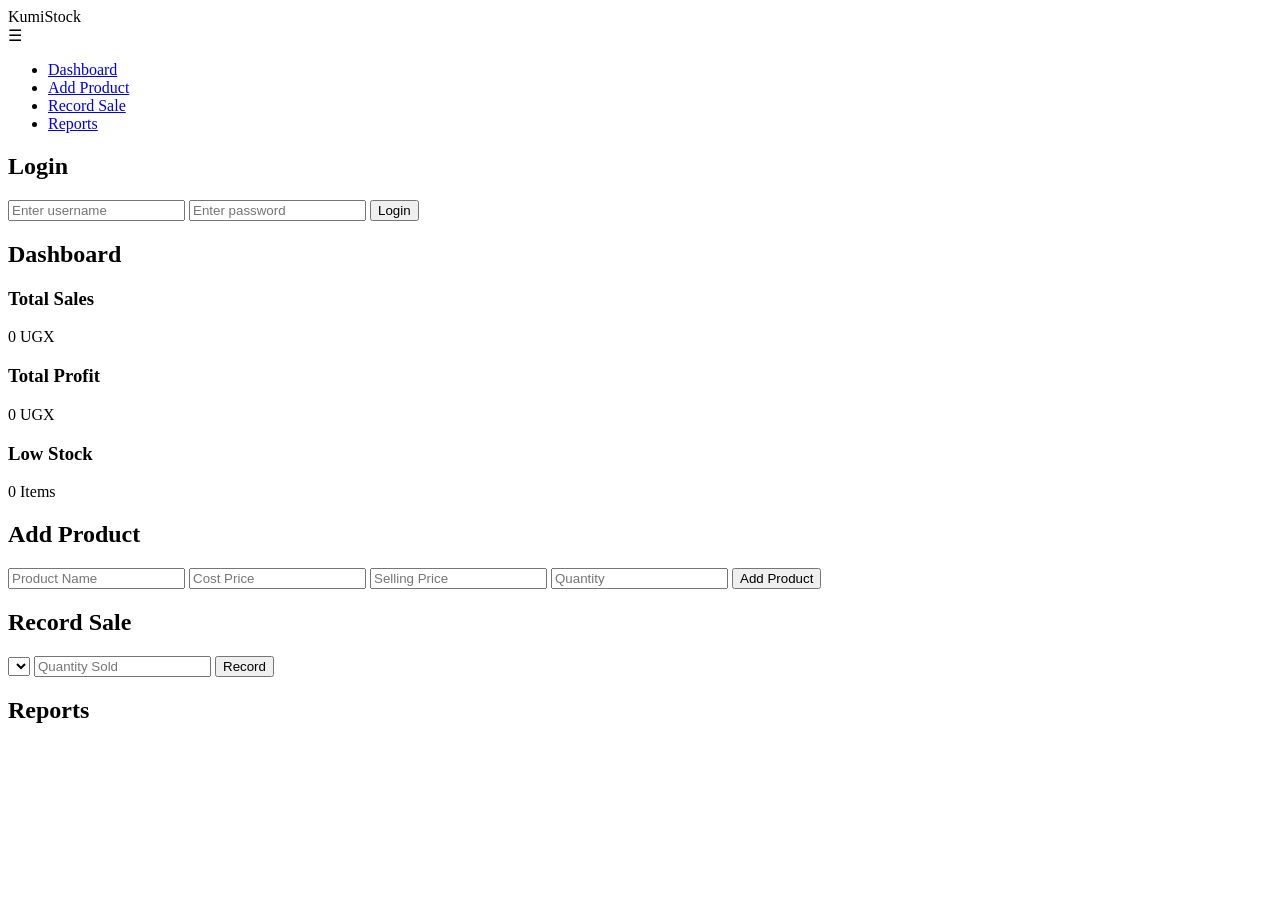
==== index.html @ 8ca5ca2d "first commit" ====
<!DOCTYPE html>
<html lang="en">
<head>
  <meta charset="UTF-8" />
  <meta name="viewport" content="width=device-width, initial-scale=1.0" />
  <title>KumiStock - Smart Inventory Tracker</title>
  <link rel="stylesheet" href="styles.css" />
</head>
<body>
  <nav class="navbar">
    <div class="logo">KumiStock</div>
    <div class="menu-toggle" id="menu-toggle">&#9776;</div>
    <ul class="nav-links" id="nav-links">
      <li><a href="#dashboard">Dashboard</a></li>
      <li><a href="#add-product">Add Product</a></li>
      <li><a href="#record-sale">Record Sale</a></li>
      <li><a href="#reports">Reports</a></li>
    </ul>
  </nav>

  <section id="login" class="page active">
    <h2>Login</h2>
    <input type="text" id="username" placeholder="Enter username" />
    <input type="password" id="password" placeholder="Enter password" />
    <button onclick="login()">Login</button>
  </section>

  <section id="dashboard" class="page">
    <h2>Dashboard</h2>
    <div class="card"><h3>Total Sales</h3><p id="total-sales">0 UGX</p></div>
    <div class="card"><h3>Total Profit</h3><p id="total-profit">0 UGX</p></div>
    <div class="card"><h3>Low Stock</h3><p id="low-stock">0 Items</p></div>
  </section>

  <section id="add-product" class="page">
    <h2>Add Product</h2>
    <input type="text" id="product-name" placeholder="Product Name" />
    <input type="number" id="cost-price" placeholder="Cost Price" />
    <input type="number" id="selling-price" placeholder="Selling Price" />
    <input type="number" id="quantity" placeholder="Quantity" />
    <button onclick="addProduct()">Add Product</button>
  </section>

  <section id="record-sale" class="page">
    <h2>Record Sale</h2>
    <select id="product-select"></select>
    <input type="number" id="quantity-sold" placeholder="Quantity Sold" />
    <button onclick="recordSale()">Record</button>
  </section>

  <section id="reports" class="page">
    <h2>Reports</h2>
    <div id="report-output"></div>
  </section>

  <script src="app.js"></script>
</body>
</html>
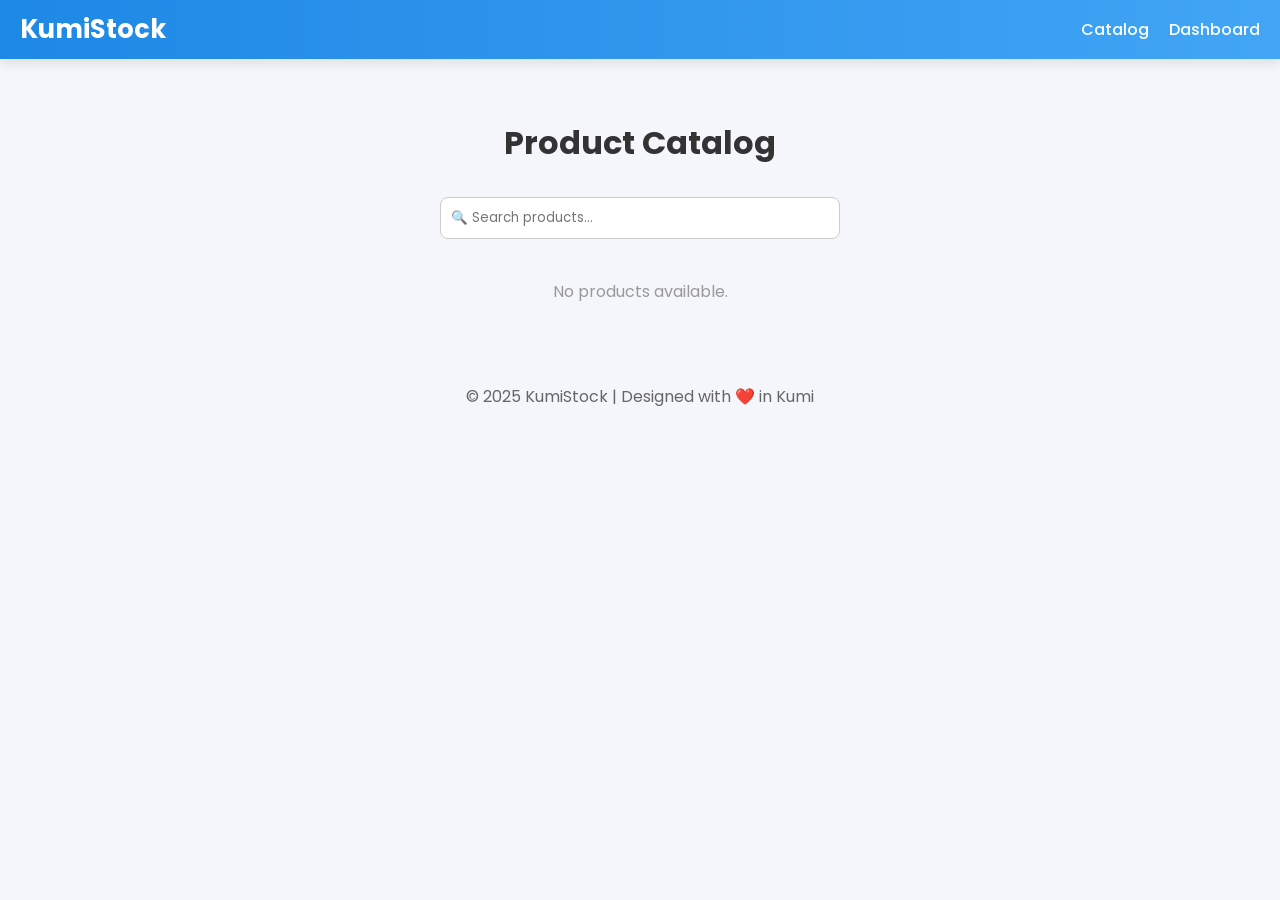
==== commit f7ec712a: "added" ====
--- a/index.html
+++ b/index.html
@@ -1,58 +1,156 @@
 <!DOCTYPE html>
 <html lang="en">
+
 <head>
-  <meta charset="UTF-8" />
-  <meta name="viewport" content="width=device-width, initial-scale=1.0" />
-  <title>KumiStock - Smart Inventory Tracker</title>
-  <link rel="stylesheet" href="styles.css" />
+    <meta charset="UTF-8">
+    <meta name="viewport" content="width=device-width, initial-scale=1.0">
+    <title>KumiStock - Product Catalog</title>
+    <link rel="stylesheet" href="KumiStock/styles.css">
+    <link rel="icon" href="images/logo.png">
+    <style>
+        .product-cards {
+            display: flex;
+            flex-wrap: wrap;
+            gap: 20px;
+            justify-content: center;
+            margin-top: 20px;
+        }
+
+        .product-card {
+            background: white;
+            width: 220px;
+            border-radius: 15px;
+            box-shadow: 0 4px 15px rgba(0, 0, 0, 0.1);
+            padding: 15px;
+            text-align: center;
+            transition: transform 0.3s, box-shadow 0.3s;
+        }
+
+        .product-card:hover {
+            transform: translateY(-5px);
+            box-shadow: 0 8px 20px rgba(0, 0, 0, 0.2);
+        }
+
+        .product-card img {
+            width: 100%;
+            height: 150px;
+            object-fit: cover;
+            border-radius: 10px;
+            margin-bottom: 10px;
+        }
+
+        .product-card h3 {
+            margin: 10px 0 5px 0;
+        }
+
+        .btn-contact {
+            display: inline-block;
+            margin-top: 10px;
+            padding: 10px 15px;
+            background: linear-gradient(90deg, #1e88e5, #42a5f5);
+            color: white;
+            text-decoration: none;
+            border-radius: 8px;
+            font-weight: bold;
+            transition: 0.3s;
+        }
+
+        .btn-contact:hover {
+            background: linear-gradient(90deg, #1565c0, #1976d2);
+            transform: translateY(-2px);
+        }
+
+        /* Search bar styling */
+        #catalog-search {
+            padding: 10px;
+            width: 100%;
+            max-width: 400px;
+            margin: 0 auto 20px auto;
+            border-radius: 8px;
+            border: 1px solid #ccc;
+            display: block;
+        }
+    </style>
 </head>
+
 <body>
-  <nav class="navbar">
-    <div class="logo">KumiStock</div>
-    <div class="menu-toggle" id="menu-toggle">&#9776;</div>
-    <ul class="nav-links" id="nav-links">
-      <li><a href="#dashboard">Dashboard</a></li>
-      <li><a href="#add-product">Add Product</a></li>
-      <li><a href="#record-sale">Record Sale</a></li>
-      <li><a href="#reports">Reports</a></li>
-    </ul>
-  </nav>
 
-  <section id="login" class="page active">
-    <h2>Login</h2>
-    <input type="text" id="username" placeholder="Enter username" />
-    <input type="password" id="password" placeholder="Enter password" />
-    <button onclick="login()">Login</button>
-  </section>
+    <!-- ===== NAVBAR ===== -->
+    <nav class="navbar">
+        <div class="logo">KumiStock</div>
+        <ul class="nav-links">
+            <li><a href="index.html" class="active">Catalog</a></li>
+            <li><a href="dashboard.html">Dashboard</a></li>
+        </ul>
+        <div class="hamburger"><span></span><span></span><span></span></div>
+    </nav>
 
-  <section id="dashboard" class="page">
-    <h2>Dashboard</h2>
-    <div class="card"><h3>Total Sales</h3><p id="total-sales">0 UGX</p></div>
-    <div class="card"><h3>Total Profit</h3><p id="total-profit">0 UGX</p></div>
-    <div class="card"><h3>Low Stock</h3><p id="low-stock">0 Items</p></div>
-  </section>
+    <!-- ===== CONTAINER ===== -->
+    <div class="container">
+        <h1>Product Catalog</h1>
 
-  <section id="add-product" class="page">
-    <h2>Add Product</h2>
-    <input type="text" id="product-name" placeholder="Product Name" />
-    <input type="number" id="cost-price" placeholder="Cost Price" />
-    <input type="number" id="selling-price" placeholder="Selling Price" />
-    <input type="number" id="quantity" placeholder="Quantity" />
-    <button onclick="addProduct()">Add Product</button>
-  </section>
+        <!-- ===== SEARCH BAR ===== -->
+        <input type="text" id="catalog-search" placeholder="🔍 Search products...">
 
-  <section id="record-sale" class="page">
-    <h2>Record Sale</h2>
-    <select id="product-select"></select>
-    <input type="number" id="quantity-sold" placeholder="Quantity Sold" />
-    <button onclick="recordSale()">Record</button>
-  </section>
+        <!-- ===== PRODUCT CARDS ===== -->
+        <div class="product-cards" id="product-cards"></div>
+    </div>
 
-  <section id="reports" class="page">
-    <h2>Reports</h2>
-    <div id="report-output"></div>
-  </section>
+    <!-- ===== FOOTER ===== -->
+    <footer style="text-align:center; padding:20px; color:#666;">
+        © 2025 KumiStock | Designed with ❤️ in Kumi
+    </footer>
 
-  <script src="app.js"></script>
+    <!-- ===== SCRIPT ===== -->
+    <script src="js/app.js"></script>
+    <script>
+        const productCards = document.getElementById('product-cards');
+        const searchInput = document.getElementById('catalog-search');
+
+        // Load products from localStorage
+        let products = JSON.parse(localStorage.getItem('products')) || [];
+
+        function displayProducts(productsArray) {
+            productCards.innerHTML = '';
+
+            if (productsArray.length === 0) {
+                productCards.innerHTML = "<p style='text-align:center; color:#999;'>No products available.</p>";
+                return;
+            }
+
+            productsArray.forEach((p) => {
+                const card = document.createElement('div');
+                card.className = 'product-card';
+                card.innerHTML = `
+                    <img src="${p.image || 'images/placeholder.png'}" alt="${p.name}">
+                    <h3>${p.name}</h3>
+                    <p><strong>Supplier:</strong> ${p.supplier || "Unknown"}</p>
+                    <p><strong>Price:</strong> UGX ${p.price}</p>
+                    <p><strong>Available Qty:</strong> ${p.qty}</p>
+                    <a href="https://wa.me/256XXXXXXXXX?text=Hello,%20I%20am%20interested%20in%20${encodeURIComponent(p.name)}" 
+                       target="_blank" class="btn-contact">Contact Owner</a>
+                `;
+                productCards.appendChild(card);
+            });
+        }
+
+        displayProducts(products);
+
+        // ===== SEARCH FUNCTIONALITY =====
+        searchInput.addEventListener('input', function () {
+            const query = this.value.toLowerCase();
+            const filtered = products.filter(p => p.name.toLowerCase().includes(query));
+            displayProducts(filtered);
+        });
+
+        // ===== HAMBURGER MENU =====
+        const hamburger = document.querySelector(".hamburger");
+        const navLinks = document.querySelector(".nav-links");
+        hamburger.addEventListener("click", () => {
+            navLinks.classList.toggle("show");
+        });
+    </script>
+
 </body>
-</html>
+
+</html>
--- a/KumiStock/styles.css
+++ b/KumiStock/styles.css
@@ -0,0 +1,312 @@
+/* === Google Font === */
+@import url("https://fonts.googleapis.com/css2?family=Poppins:wght@400;500;600;700&display=swap");
+
+/* === Global Reset === */
+* {
+  margin: 0;
+  padding: 0;
+  box-sizing: border-box;
+}
+
+body {
+  font-family: "Poppins", sans-serif;
+  background: #f4f6fb;
+  color: #333;
+}
+
+/* === Navbar === */
+.navbar {
+  position: sticky;
+  top: 0;
+  display: flex;
+  justify-content: space-between;
+  align-items: center;
+  background: linear-gradient(90deg, #1e88e5, #42a5f5);
+  padding: 10px 20px;
+  z-index: 100;
+  box-shadow: 0 4px 10px rgba(0, 0, 0, 0.1);
+}
+
+.navbar .logo {
+  font-size: 1.6em;
+  font-weight: bold;
+  color: white;
+}
+
+.navbar .nav-links {
+  list-style: none;
+  display: flex;
+  gap: 20px;
+}
+
+.navbar .nav-links li a {
+  color: white;
+  text-decoration: none;
+  font-weight: 500;
+  transition: color 0.3s;
+}
+
+.navbar .nav-links li a:hover {
+  color: #ffeb3b;
+}
+
+.navbar .logout {
+  color: white;
+  font-weight: bold;
+}
+
+.navbar .logout:hover {
+  color: #ffeb3b;
+}
+
+.hamburger {
+  display: none;
+  flex-direction: column;
+  cursor: pointer;
+  gap: 4px;
+}
+
+.hamburger span {
+  width: 25px;
+  height: 3px;
+  background: white;
+  border-radius: 2px;
+}
+
+/* === Responsive Navbar === */
+@media screen and (max-width: 768px) {
+  .nav-links {
+    position: absolute;
+    top: 60px;
+    right: -100%;
+    flex-direction: column;
+    background: linear-gradient(90deg, #1e88e5, #42a5f5);
+    width: 200px;
+    transition: right 0.3s;
+    padding: 15px;
+    border-radius: 0 0 10px 10px;
+  }
+
+  .nav-links.show {
+    right: 0;
+  }
+
+  .hamburger {
+    display: flex;
+  }
+}
+
+/* === Containers === */
+.container {
+  max-width: 1000px;
+  margin: 40px auto;
+  padding: 20px;
+  display: flex;
+  flex-direction: column;
+  align-items: center;
+}
+
+h1 {
+  text-align: center;
+  margin-bottom: 30px;
+}
+
+/* === Inputs and Buttons === */
+input,
+select,
+button {
+  display: block;
+  margin: 10px 0;
+  padding: 10px;
+  width: 100%;
+  max-width: 400px;
+  border-radius: 8px;
+  border: 1px solid #ccc;
+  font-family: inherit;
+}
+
+button,
+.btn {
+  background: linear-gradient(90deg, #1e88e5, #42a5f5);
+  color: white;
+  border: none;
+  cursor: pointer;
+  padding: 12px 20px;
+  border-radius: 8px;
+  font-weight: bold;
+  transition: 0.3s;
+}
+
+button:hover,
+.btn:hover {
+  background: linear-gradient(90deg, #1565c0, #1976d2);
+  transform: translateY(-2px);
+}
+
+/* === KPI Cards === */
+.cards {
+  display: flex;
+  gap: 20px;
+  flex-wrap: wrap;
+  justify-content: center;
+  margin-bottom: 30px;
+}
+
+.card.kpi {
+  min-width: 150px;
+  max-width: 220px;
+  flex: 1 1 150px;
+  background: linear-gradient(135deg, #42a5f5, #1e88e5);
+  color: white;
+  padding: 20px;
+  border-radius: 15px;
+  text-align: center;
+  transition: transform 0.3s;
+}
+
+.card.kpi:hover {
+  transform: translateY(-5px);
+}
+
+/* === Quick Action Buttons === */
+.quick-actions {
+  display: flex;
+  gap: 20px;
+  justify-content: center;
+  margin-bottom: 20px;
+}
+/* === Search Bar === */
+#search-input,
+#catalog-search {
+  padding: 10px;
+  width: 100%;
+  max-width: 400px;
+  margin: 0 auto 20px;
+  border-radius: 8px;
+  border: 1px solid #ccc;
+  display: block;
+}
+
+/* === Product Table === */
+#products-table {
+  width: 100%;
+  border-collapse: collapse;
+  margin-bottom: 30px;
+}
+
+#products-table th,
+#products-table td {
+  padding: 10px;
+  border: 1px solid #ddd;
+  text-align: center;
+}
+
+#products-table tr:nth-child(even) {
+  background: #f9f9f9;
+}
+
+#products-table tr:hover {
+  background: #e3f2fd;
+}
+
+#products-table td img {
+  width: 60px;
+  border-radius: 8px;
+}
+
+.low-stock {
+  background: #ffebee !important;
+}
+
+/* === Form Card === */
+.form-card {
+  background: white;
+  padding: 30px;
+  border-radius: 15px;
+  box-shadow: 0 4px 15px rgba(0, 0, 0, 0.1);
+  width: 100%;
+  max-width: 500px;
+  margin: 0 auto 40px;
+  display: flex;
+  flex-direction: column;
+}
+
+.form-card label {
+  font-weight: 500;
+  margin-top: 15px;
+}
+
+.form-card input {
+  padding: 12px;
+  margin-top: 5px;
+  border-radius: 8px;
+  border: 1px solid #ccc;
+  width: 100%;
+  transition: 0.3s;
+}
+
+.form-card input:focus {
+  border-color: #1e88e5;
+  box-shadow: 0 0 5px rgba(30, 136, 229, 0.3);
+  outline: none;
+}
+
+.form-card button {
+  margin-top: 20px;
+}
+
+/* === Product Cards (for catalog/advertisement) === */
+.product-cards {
+  display: flex;
+  flex-wrap: wrap;
+  gap: 20px;
+  justify-content: center;
+  margin-top: 20px;
+}
+
+.product-card {
+  background: white;
+  width: 220px;
+  border-radius: 15px;
+  box-shadow: 0 4px 15px rgba(0, 0, 0, 0.1);
+  padding: 15px;
+  text-align: center;
+  transition: transform 0.3s, box-shadow 0.3s;
+}
+
+.product-card:hover {
+  transform: translateY(-5px);
+  box-shadow: 0 8px 20px rgba(0, 0, 0, 0.2);
+}
+
+.product-card img {
+  width: 100%;
+  height: 150px;
+  object-fit: cover;
+  object-position: center;
+  border-radius: 10px;
+  margin-bottom: 10px;
+}
+
+.product-card h3 {
+  margin: 10px 0 5px;
+}
+
+.btn-contact {
+  display: inline-block;
+  margin-top: 10px;
+  padding: 10px 15px;
+  background: linear-gradient(90deg, #1e88e5, #42a5f5);
+  color: white;
+  text-decoration: none;
+  border-radius: 8px;
+  font-weight: bold;
+  border: none;
+  cursor: pointer;
+  transition: 0.3s;
+}
+
+.btn-contact:hover {
+  background: linear-gradient(90deg, #1565c0, #1976d2);
+  transform: translateY(-2px);
+}
